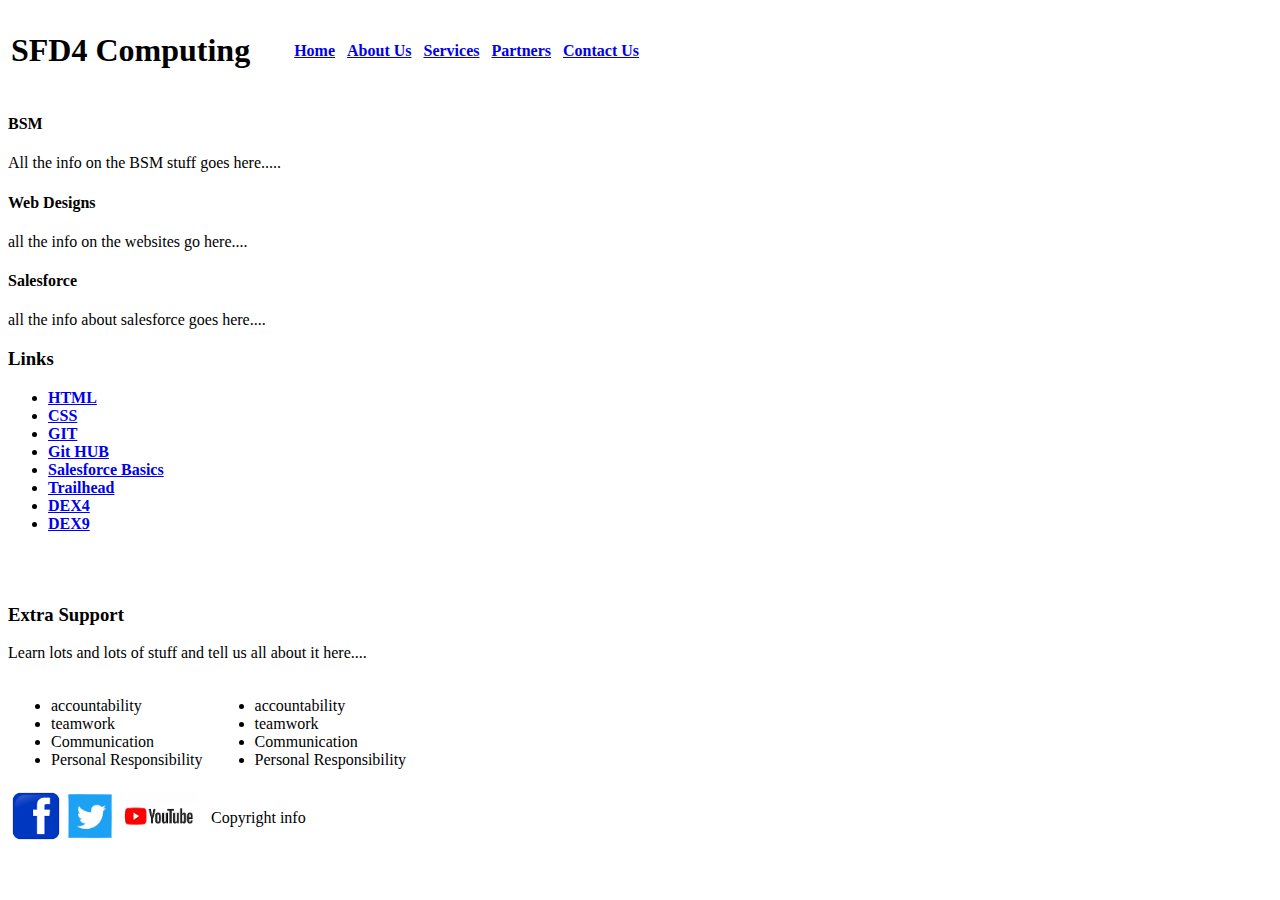
==== Index2.html @ c8300d21 "This is as far as I could get" ====
<!DOCTYPE html>
<html>
    <header>
        <title>
HTML and CSS Unit Assessment - Ally 
        </title>
        <link href="style2.css" rel="stylesheet"/>
    </header>
    <body>
<div class="container">
    <div class="topLcorner"></div>
    <div class="top-right-corner"></div>
    <div class="Header">
        <table>
            <tbody>
            <tr>
            <td><h1><strong>SFD4 Computing</strong></h1></td>
            <td>&nbsp;</td>
            <td>&nbsp;</td>
            <td>&nbsp;</td>
            <td>&nbsp;</td>
            <td>&nbsp;</td>
            <td><a href="https://australia.generation.org/"><strong>Home</strong></a></td>
            <td>&nbsp;</td>
            <td><a href="https://australia.generation.org/about-us/"><strong>About Us</strong></a></td>
            <td>&nbsp;</td>
            <td><a href="https://australia.generation.org/our-impact/"><strong>Services</strong></a></td>
            <td>&nbsp;</td>
            <td> <a href= "https://australia.generation.org/people/"><strong>Partners</strong></a></td>
            <td>&nbsp;</td>
            <td><a href= "https://australia.generation.org/contact/"><strong>Contact Us</strong></a></td>
            <td>&nbsp;</td>
            </tr>
            </tbody>
            </table>
            </div>
    <div class="BSM">
        <h4>BSM</h4>
        <p>All the info on the BSM stuff goes here.....</p>

    </div>
    <div class="Web-Design">
        <h4>Web Designs</h4>
        <p>all the info on the websites go here....</p>

    </div>
    <div class="Salesforce">
        <h4>Salesforce</h4>
        <p>all the info about salesforce goes here....</p>

    </div>
    <div class="Links">
        <h3>Links</h3>
        <ul>
            <li><a href="https://australia.generation.org/"><strong>HTML</strong></a></li>
            <li><a href="https://australia.generation.org/about-us/"><strong>CSS</strong></a></li>
            <li><a href="https://australia.generation.org/our-impact/"><strong>GIT</strong></a></li>
            <li><a href= "https://australia.generation.org/people/"><strong>Git HUB</strong></a></li>
            <li><a href= "https://australia.generation.org/contact/"><strong>Salesforce Basics</strong></a></li>
            <li><a href="https://australia.generation.org/our-impact/"><strong>Trailhead</strong></a></li>
            <li><a href= "https://australia.generation.org/people/"><strong>DEX4</strong></a></li>
            <li><a href= "https://australia.generation.org/contact/"><strong>DEX9</strong></a></li>
        </ul>
        <br>
        <br>
    </div>
    <div class="Extra-Support">
        <h3>Extra Support</h3>
                            <p>Learn lots and lots of stuff and tell us all about it here....</p>
                            <table>
                                <tbody>
                                <tr>
                                    <td>
                                        <ul>
                                            <li>accountability</li>
                                            <li>teamwork</li>
                                            <li>Communication</li>
                                            <li>Personal Responsibility</li>
                                        </ul>  
                                    </td>
                                <td>&nbsp;</td>
                                <td>
                                    <ul>
                                        <li>accountability</li>
                                        <li>teamwork</li>
                                        <li>Communication</li>
                                        <li>Personal Responsibility</li>
                                    </ul>
                                </td>
                                </tr>
                                </tbody>
                                </table>
                                </div>
    <div class="Footer">
        <table>
            <tbody>
            <td><img src="/images/FB.png" height="50" width="50"/></td>
            <td><img src="/images/twitter.png" height="50" width="50"/></td>
            <td><img src="images/download.png" height="50" width="80"/></td>
            <td>&nbsp;</td>
            <td align: right>Copyright info</td>
            </tbody>
            </table>
    </div>
    <div class="Left-side"></div>
    <div class="right-side"></div>
  </div>
</body>
</html>
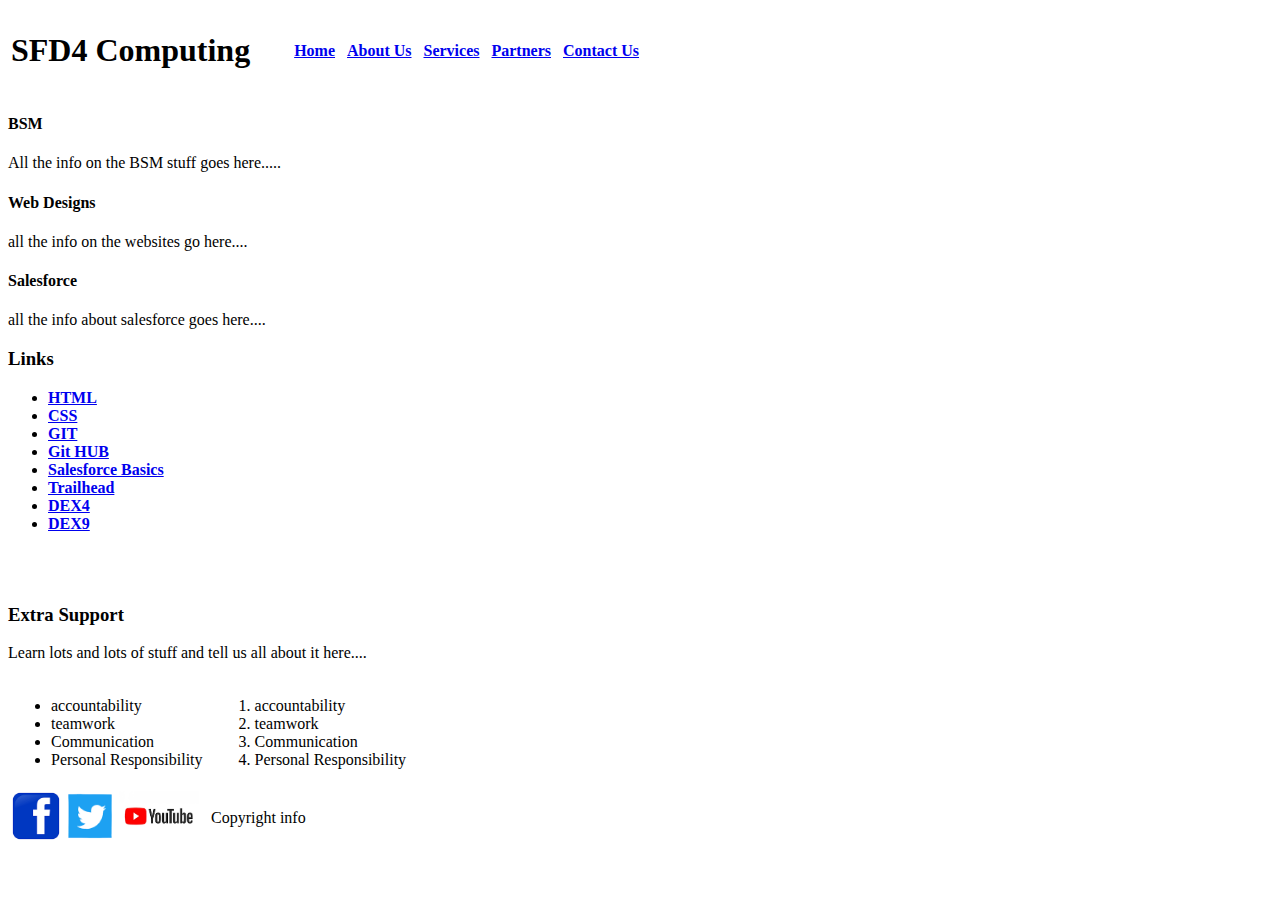
==== commit 70617e04: "ordered list used wrong tag" ====
--- a/Index2.html
+++ b/Index2.html
@@ -80,12 +80,12 @@
                                     </td>
                                 <td>&nbsp;</td>
                                 <td>
-                                    <ul>
+                                    <ol>
                                         <li>accountability</li>
                                         <li>teamwork</li>
                                         <li>Communication</li>
                                         <li>Personal Responsibility</li>
-                                    </ul>
+                                    </ol>
                                 </td>
                                 </tr>
                                 </tbody>
